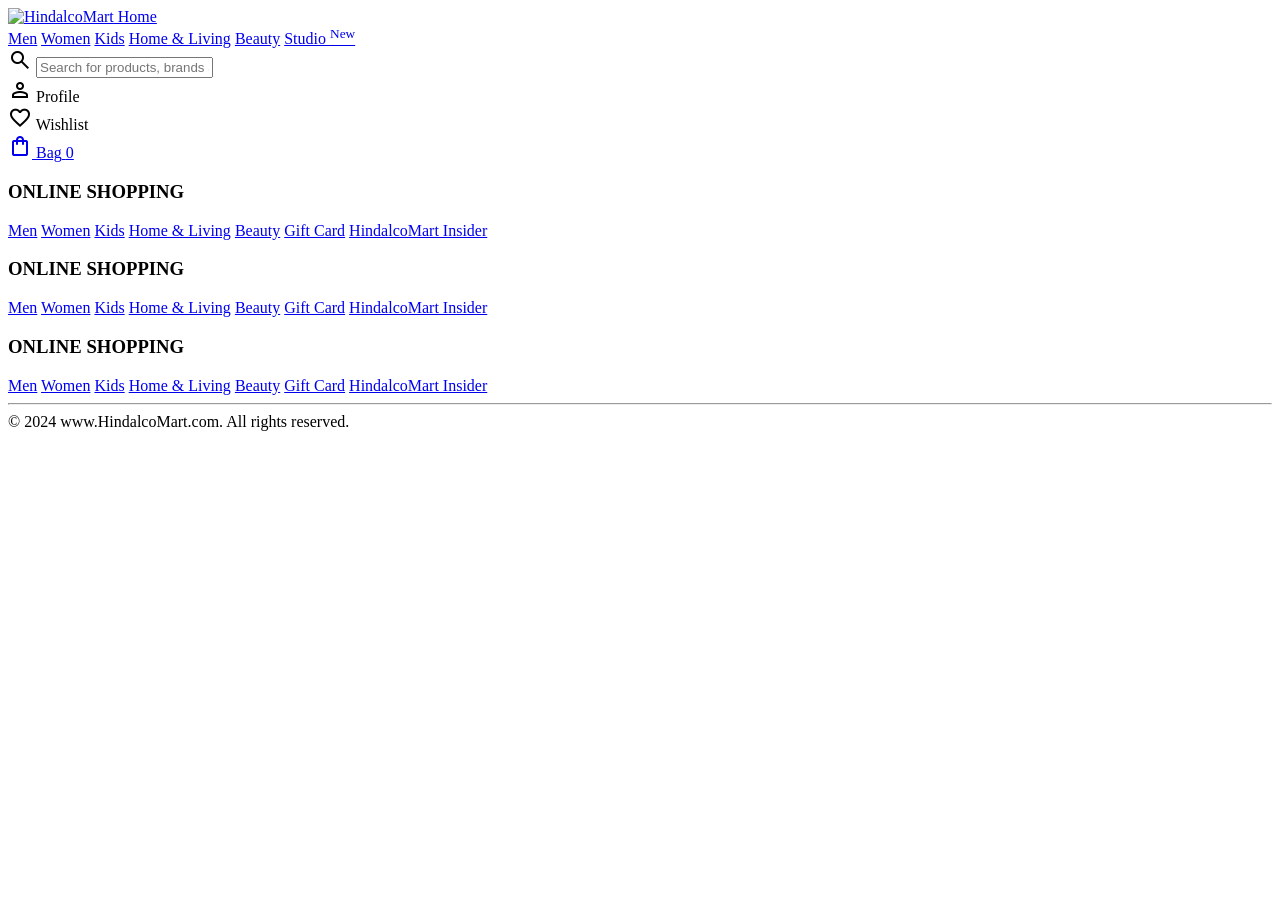
==== index.html @ be25e363 "Add files via upload" ====
<!DOCTYPE html>
<html lang="en">
  <head>
    <title>HindalcoMart</title>
    <link rel="stylesheet" href="css/index.css" />
    <link
      rel="stylesheet"
      href="https://fonts.googleapis.com/css2?family=Material+Symbols+Outlined:opsz,wght,FILL,GRAD@20..48,100..700,0..1,-50..200"
    />
  </head>
  <body> 
    <header>
      <div class="logo_container">
        <a href="#"
          ><img
            class="HindalcoMart_home"
            src="images/HindalcoMart_logo.png"
            alt="HindalcoMart Home"
        /></a>
      </div>
      <nav class="nav_bar">
        <a href="#">Men</a>
        <a href="#">Women</a>
        <a href="#">Kids</a>
        <a href="#">Home & Living</a>
        <a href="#">Beauty</a>
        <a href="#">Studio <sup>New</sup></a>
      </nav>
      <div class="search_bar">
        <span class="material-symbols-outlined search_icon">search</span>
        <input
          class="search_input"
          placeholder="Search for products, brands and more"
        />
      </div>
      <div class="action_bar">
        <div class="action_container">
          <span class="material-symbols-outlined action_icon">person</span>
          <span class="action_name">Profile</span>
        </div>

        <div class="action_container">
          <span class="material-symbols-outlined action_icon">favorite</span>
          <span class="action_name">Wishlist</span>
        </div>

        <a class="action_container" href="pages/bag.html">
          <span class="material-symbols-outlined action_icon"
            >shopping_bag</span
          >
          <span class="action_name">Bag</span>
          <span class="bag-item-count">0</span>
        </a>
      </div>
    </header>
    <main>
      <div class="items-container"></div>
    </main>
    <footer>
      <div class="footer_container">
        <div class="footer_column">
          <h3>ONLINE SHOPPING</h3>

          <a href="#">Men</a>
          <a href="#">Women</a>
          <a href="#">Kids</a>
          <a href="#">Home & Living</a>
          <a href="#">Beauty</a>
          <a href="#">Gift Card</a>
          <a href="#">HindalcoMart Insider</a>
        </div>

        <div class="footer_column">
          <h3>ONLINE SHOPPING</h3>

          <a href="#">Men</a>
          <a href="#">Women</a>
          <a href="#">Kids</a>
          <a href="#">Home & Living</a>
          <a href="#">Beauty</a>
          <a href="#">Gift Card</a>
          <a href="#">HindalcoMart Insider</a>
        </div>

        <div class="footer_column">
          <h3>ONLINE SHOPPING</h3>

          <a href="#">Men</a>
          <a href="#">Women</a>
          <a href="#">Kids</a>
          <a href="#">Home & Living</a>
          <a href="#">Beauty</a>
          <a href="#">Gift Card</a>
          <a href="#">HindalcoMart Insider</a>
        </div>
      </div>
      <hr />

      <div class="copyright">
        © 2024 www.HindalcoMart.com. All rights reserved.
      </div>
    </footer>
    <script src="data/items.js"></script>
    <script src="scripts/index.js"></script>
  </body>
</html>
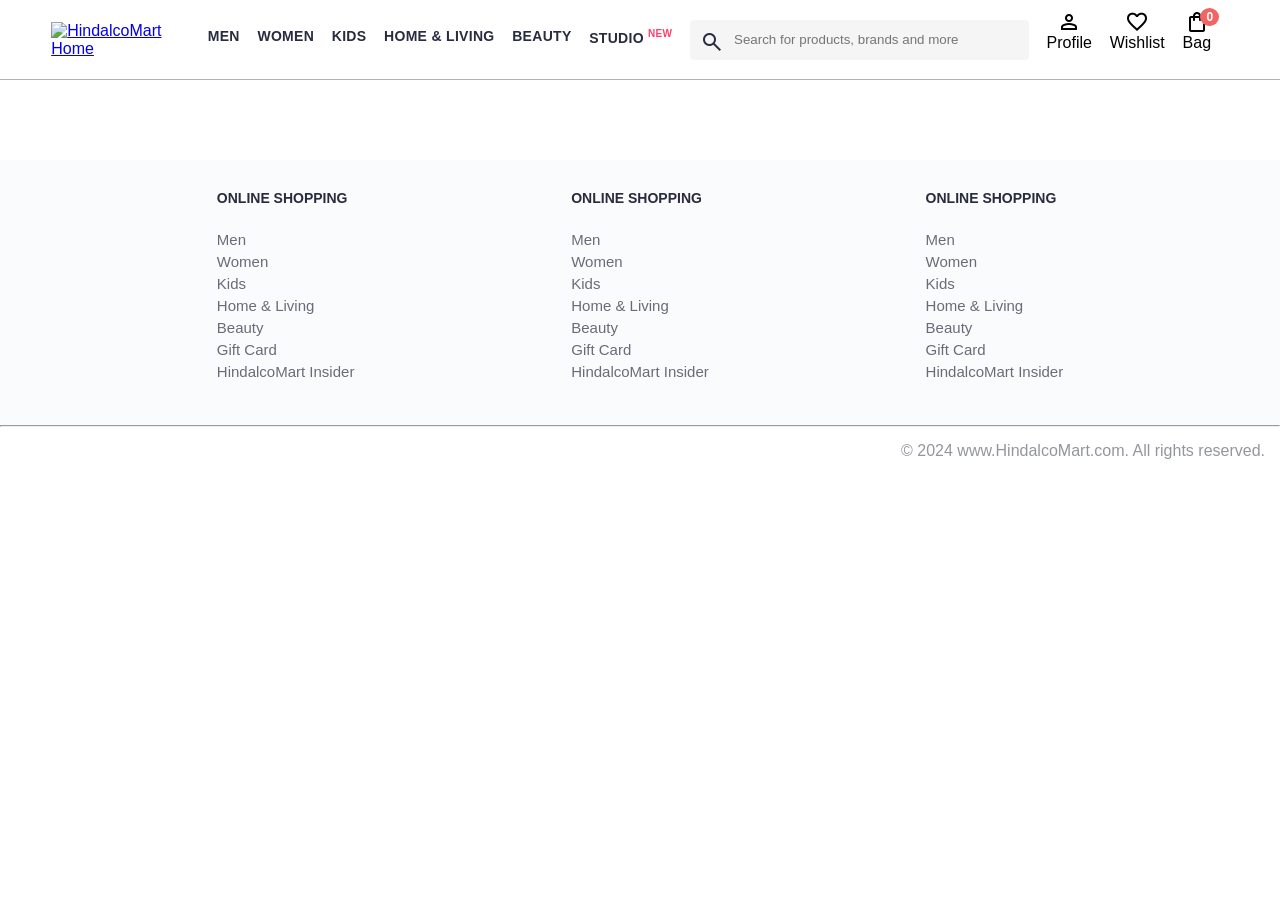
==== commit e1407fa3: "Update index.html" ====
--- a/index.html
+++ b/index.html
@@ -2,7 +2,7 @@
 <html lang="en">
   <head>
     <title>HindalcoMart</title>
-    <link rel="stylesheet" href="css/index.css" />
+    <link rel="stylesheet" href="index.css" />
     <link
       rel="stylesheet"
       href="https://fonts.googleapis.com/css2?family=Material+Symbols+Outlined:opsz,wght,FILL,GRAD@20..48,100..700,0..1,-50..200"
--- a/index.css
+++ b/index.css
@@ -0,0 +1,241 @@
+* {
+    margin: 0;
+    padding: 0;
+    font-family: Assistant,-apple-system,BlinkMacSystemFont,Segoe UI,Roboto,Helvetica,Arial,sans-serif;
+    box-sizing: border-box;
+}
+header {
+    display: flex;
+    background-color: #ffffff;
+    height: 80px;
+    justify-content: space-between;
+    align-items: center;
+    border-bottom: 1px solid #b6b1b1;
+}
+.HindalcoMart_home {
+    height: 45px;
+}
+.logo_container {
+    margin-left: 4%;
+}
+.action_bar {
+    margin-right: 4%;
+}
+.nav_bar {
+    display: flex;
+    min-width: 500px;
+    justify-content: space-evenly;
+}
+.nav_bar a {
+    font-size: 14px;
+    letter-spacing: .3px;
+    color: #282c3f;
+    font-weight: 700;
+    text-transform: uppercase;
+    text-decoration: none;
+    padding: 28px 0;
+    border-bottom: 5px solid #ffffff;
+}
+.nav_bar a:hover {
+    border-bottom: 4px solid #f54e77;
+}
+
+.nav_bar a sup {
+    color: #ff3f6c;
+    font-size: 10px;
+}
+
+.search_bar {
+    height: 40px;
+    min-width: 200px;
+    width: 30%;
+    display: flex;
+    align-items: center;
+}
+.search_icon {
+    box-sizing: content-box;
+    height: 20px;
+    padding: 10px;
+
+    background-color: #f5f5f6;
+    color: #282c3f;
+    font-weight: 300;
+    border-radius: 4px 0 0 4px;
+}
+.search_input {
+    color: #696e79;
+    background-color: #f5f5f6;
+    flex-grow: 1;
+    height: 40px;
+    border: 0;
+    border-radius: 0 4px 4px 0;
+}
+
+.action_bar {
+    display: flex;
+    min-width: 200px;
+    justify-content: space-evenly;
+}
+
+.action_container {
+    display: flex;
+    flex-direction: column;
+    align-items: center;
+}
+
+/* Main section */
+.banner_container {
+    margin: 40px 0;
+}
+.banner_image {
+    width: 100%;
+}
+
+.category_heading {
+    text-transform: uppercase;
+    color: #3e4152;
+    letter-spacing: .15em;
+    font-size: 1.8em;
+    margin: 50px 0 10px 30px;
+    max-height: 5em;
+    font-weight: 700;
+}
+
+.category-items, .items-container {
+    width: 80%;
+    margin: 50px 10%;
+    display: flex;
+    flex-wrap: wrap;
+    justify-content: space-evenly;
+}
+
+.sale_item {
+    width: 250px;
+}
+
+.footer_container {
+    padding: 30px 0px 40px 0px;
+    background: #FAFBFC;
+    display: flex;
+    justify-content: space-evenly;
+}
+
+.footer_column {
+    display: flex;
+    flex-direction: column;
+}
+
+.footer_column h3 {
+    color: #282c3f;
+    font-size: 14px;
+    margin-bottom: 25px;
+}
+
+.footer_column a {
+    color: #696b79;
+    font-size: 15px;
+    text-decoration: none;
+    padding-bottom: 5px;
+}
+
+.copyright {
+    color: #94969f;
+    text-align: end;
+    padding: 15px;
+}
+
+.items-container {
+    width: 80%;
+    margin: 40px 10%;
+}
+.item-container {
+    width: 250px;
+    margin: 10px;
+}
+.item-image {
+    width: 100%;
+}
+.rating {
+    font-size: 12px;
+    font-weight: 700;
+}
+.company-name {
+    margin-top: 15px;
+    font-size: 16px;
+    font-weight: 700;
+    line-height: 1;
+    color: #282c3f;
+    margin-bottom: 6px;
+    overflow: hidden;
+    text-overflow: ellipsis;
+    white-space: nowrap;
+}
+.item-name {
+    color: #535766;
+    font-size: 14px;
+    line-height: 1;
+    margin-bottom: 0;
+    margin-top: 0;
+    overflow: hidden;
+    text-overflow: ellipsis;
+    white-space: nowrap;
+    font-weight: 400;
+    display: block;
+}
+.price {
+    margin-top: 10px;
+    font-size: 14px;
+    line-height: 15px;
+    color: #282c3f;
+    white-space: nowrap;
+}
+.current-price {
+    font-size: 14px;
+    font-weight: 700;
+    color: #282c3f;
+}
+.original-price {
+    text-decoration: line-through;
+    color: #7e818c;
+    font-weight: 400;
+    margin-left: 5px;
+    font-size: 12px;
+}
+.discount {
+    color: #ff905a;
+    font-weight: 400;
+    font-size: 12px;
+    margin-left: 5px;
+}
+.btn-add-bag {
+    margin-top: 8px;
+    font-size: 18px;
+    width: 100%;
+    background-color: lightgreen;
+    border: none;
+    padding: 5px 15px;
+    border-radius: 10px;
+    cursor: pointer;
+}
+.bag-item-count {
+    background-color: #f16565;
+    white-space: nowrap;
+    text-align: center;
+    line-height: 18px;
+    padding: 0 6px;
+    height: 18px;
+    position: relative;
+    border-radius: 50%;
+    font-size: 12px;
+    color: #fff;
+    left: 13px;
+    top: -44px;
+    font-weight: 700;
+    cursor: pointer;
+}
+.action_container {
+    text-decoration: none;
+}
+a.action_container:link {
+    color:black;
+}
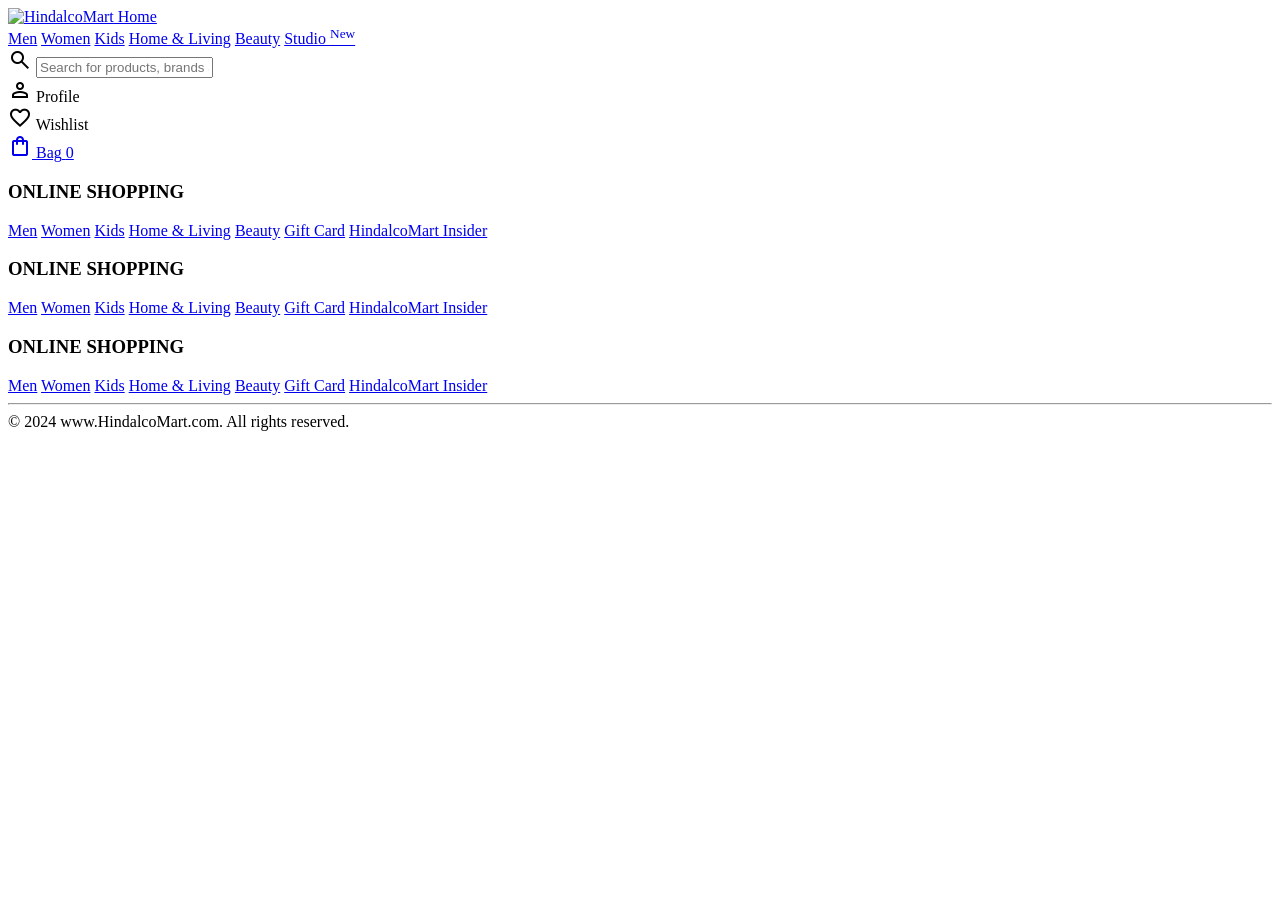
==== commit 935c25c4: "Update index.html" ====
--- a/index.html
+++ b/index.html
@@ -2,7 +2,7 @@
 <html lang="en">
   <head>
     <title>HindalcoMart</title>
-    <link rel="stylesheet" href="index.css" />
+    <link rel="stylesheet" href="css/index.css" />
     <link
       rel="stylesheet"
       href="https://fonts.googleapis.com/css2?family=Material+Symbols+Outlined:opsz,wght,FILL,GRAD@20..48,100..700,0..1,-50..200"
